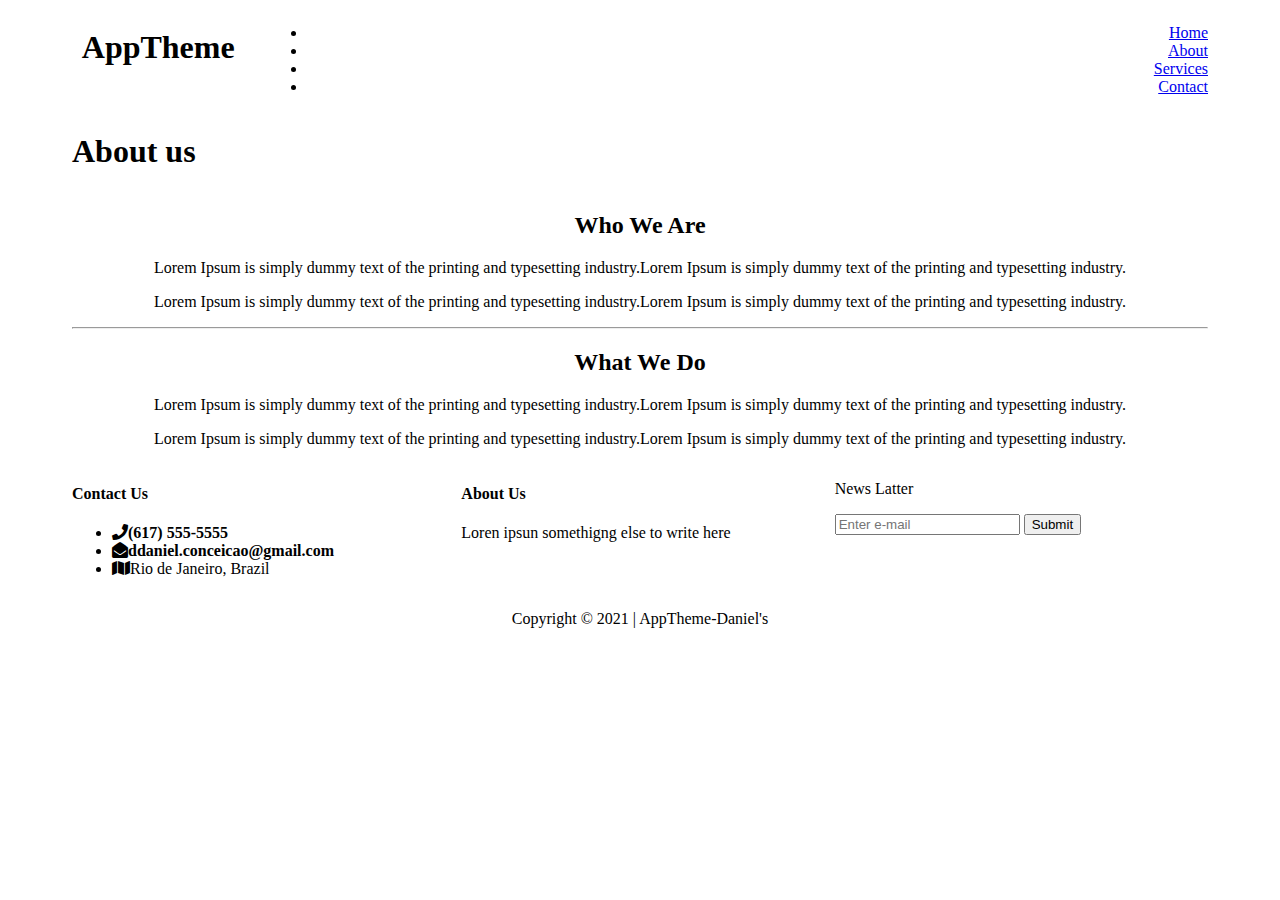
==== about.html @ 8214ede2 "added html structure" ====
<!DOCTYPE html>
<html lang="br">
<head>
    <meta charset="UTF-8">
    <meta name="viewport" content="width=device-width, initial-scale=1.0">
    <link rel="stylesheet" href="css/flexboxgrid.css">
    <link rel="stylesheet" href="https://cdnjs.cloudflare.com/ajax/libs/font-awesome/5.11.2/css/all.css">
    <link rel="stylesheet" href="css/style.css">

    <title>AppTheme | About</title>
</head>
<body>
    <!-- Header -->
    <header id="main-header" >
        <div class="container">
            <div class="row end-sm end-md end-lg">
                <div class="col-xs-12 col-sm-2 col-md-2 col-lg-2" >
                    <h1><span class="primary-text">App</span>Theme</h1>
                </div>
                <div class="col-xs-12 col-sm-10 col-md-10 col-lg-10">
                    <nav id="navbar">
                        <ul>
                            <li><a href="index.html">Home</a></li>
                            <li class="current" ><a href="about.html">About</a></li>
                            <li><a href="services.html">Services</a></li>
                            <li><a href="contact.html">Contact</a></li>
                        </ul>
                    </nav>
                </div>
            </div>
        </div>
    </header>

    <!-- SUBHEADER -->

    <section id="subheader">
        <div class="container">
            <div class="row">
                <div class="col-xs-12 col-sm-12 col-md-12 col-lg-12">
                    <h1>About us</h1>
                </div>
            </div>
        </div>
    </section>

    <!-- Main Page -->

    <section id="page" class="about">
        <div class="container" >
            <div class="row center-lg center-md center-sm center-xs">
                <div class="col-xs-12 col-sm-12 col-md-12 col-lg-12">
                    <h2><span class="primary-text">Who</span> We Are</h2>
                    <p>Lorem Ipsum is simply dummy text of the printing and typesetting industry.Lorem Ipsum is simply dummy text of the printing and typesetting industry.</p>
                    <p>Lorem Ipsum is simply dummy text of the printing and typesetting industry.Lorem Ipsum is simply dummy text of the printing and typesetting industry.</p>
                    <hr>
                    <h2><span class="primary-text">What</span> We Do</h2>
                    <p>Lorem Ipsum is simply dummy text of the printing and typesetting industry.Lorem Ipsum is simply dummy text of the printing and typesetting industry.</p>
                    <p>Lorem Ipsum is simply dummy text of the printing and typesetting industry.Lorem Ipsum is simply dummy text of the printing and typesetting industry.</p>
                </div>
            </div>
        </div>
    </section>

    <!-- COMPANY  -->

    <section id="company">
        <div class="container">
            <div class="row">
                <div class="col-xs-12 col-sm-4 col-md-4 col-lg-4">
                    <h4>Contact Us</h4>
                    <ul>
                        <li><i class="fa fa-phone" >(617) 555-5555</i></li>
                        <li><i class="fa fa-envelope-open" >ddaniel.conceicao@gmail.com</i></li>
                        <li><i class="fa fa-map"></i>Rio de Janeiro, Brazil</li>
                    </ul>
                </div>
                <div class="col-xs-12 col-sm-4 col-md-4 col-lg-4" >
                    <h4>About Us</h4>
                    <p>Loren ipsun somethigng else to write here</p>
                </div>
                <div>
                    <p>News Latter</p>
                    <form>
                        <input type="text" name="email" id="" placeholder="Enter e-mail"/>
                        <button type="submit" >Submit</button>
                    </form>
                </div>
            </div>
        </div>
    </section>

    <!-- FOOTER -->
    <footer>
        <div class="container">
            <div class="row center-xs center-sm center-md center-lg ">
                <p>
                    Copyright &copy; 2021 | AppTheme-Daniel's
                </p>
            </div>
        </div>
    </footer>
</body>
</html>
---- css/flexboxgrid.css ----
/* Uncomment and set these variables to customize the grid. */

.container-fluid {
  margin-right: auto;
  margin-left: auto;
  padding-right: 2rem;
  padding-left: 2rem;
}

.row {
  box-sizing: border-box;
  display: -ms-flexbox;
  display: -webkit-box;
  display: flex;
  -ms-flex: 0 1 auto;
  -webkit-box-flex: 0;
  flex: 0 1 auto;
  -ms-flex-direction: row;
  -webkit-box-orient: horizontal;
  -webkit-box-direction: normal;
  flex-direction: row;
  -ms-flex-wrap: wrap;
  flex-wrap: wrap;
  margin-right: -1rem;
  margin-left: -1rem;
}

.row.reverse {
  -ms-flex-direction: row-reverse;
  -webkit-box-orient: horizontal;
  -webkit-box-direction: reverse;
  flex-direction: row-reverse;
}

.col.reverse {
  -ms-flex-direction: column-reverse;
  -webkit-box-orient: vertical;
  -webkit-box-direction: reverse;
  flex-direction: column-reverse;
}

.col-xs,
.col-xs-1,
.col-xs-2,
.col-xs-3,
.col-xs-4,
.col-xs-5,
.col-xs-6,
.col-xs-7,
.col-xs-8,
.col-xs-9,
.col-xs-10,
.col-xs-11,
.col-xs-12 {
  box-sizing: border-box;
  -ms-flex: 0 0 auto;
  -webkit-box-flex: 0;
  flex: 0 0 auto;
  padding-right: 1rem;
  padding-left: 1rem;
}

.col-xs {
  -webkit-flex-grow: 1;
  -ms-flex-positive: 1;
  -webkit-box-flex: 1;
  flex-grow: 1;
  -ms-flex-preferred-size: 0;
  flex-basis: 0;
  max-width: 100%;
}

.col-xs-1 {
  -ms-flex-preferred-size: 8.333%;
  flex-basis: 8.333%;
  max-width: 8.333%;
}

.col-xs-2 {
  -ms-flex-preferred-size: 16.667%;
  flex-basis: 16.667%;
  max-width: 16.667%;
}

.col-xs-3 {
  -ms-flex-preferred-size: 25%;
  flex-basis: 25%;
  max-width: 25%;
}

.col-xs-4 {
  -ms-flex-preferred-size: 33.333%;
  flex-basis: 33.333%;
  max-width: 33.333%;
}

.col-xs-5 {
  -ms-flex-preferred-size: 41.667%;
  flex-basis: 41.667%;
  max-width: 41.667%;
}

.col-xs-6 {
  -ms-flex-preferred-size: 50%;
  flex-basis: 50%;
  max-width: 50%;
}

.col-xs-7 {
  -ms-flex-preferred-size: 58.333%;
  flex-basis: 58.333%;
  max-width: 58.333%;
}

.col-xs-8 {
  -ms-flex-preferred-size: 66.667%;
  flex-basis: 66.667%;
  max-width: 66.667%;
}

.col-xs-9 {
  -ms-flex-preferred-size: 75%;
  flex-basis: 75%;
  max-width: 75%;
}

.col-xs-10 {
  -ms-flex-preferred-size: 83.333%;
  flex-basis: 83.333%;
  max-width: 83.333%;
}

.col-xs-11 {
  -ms-flex-preferred-size: 91.667%;
  flex-basis: 91.667%;
  max-width: 91.667%;
}

.col-xs-12 {
  -ms-flex-preferred-size: 100%;
  flex-basis: 100%;
  max-width: 100%;
}

.col-xs-offset-1 {
  margin-left: 8.333%;
}

.col-xs-offset-2 {
  margin-left: 16.667%;
}

.col-xs-offset-3 {
  margin-left: 25%;
}

.col-xs-offset-4 {
  margin-left: 33.333%;
}

.col-xs-offset-5 {
  margin-left: 41.667%;
}

.col-xs-offset-6 {
  margin-left: 50%;
}

.col-xs-offset-7 {
  margin-left: 58.333%;
}

.col-xs-offset-8 {
  margin-left: 66.667%;
}

.col-xs-offset-9 {
  margin-left: 75%;
}

.col-xs-offset-10 {
  margin-left: 83.333%;
}

.col-xs-offset-11 {
  margin-left: 91.667%;
}

.start-xs {
  -ms-flex-pack: start;
  -webkit-box-pack: start;
  justify-content: flex-start;
  text-align: start;
}

.center-xs {
  -ms-flex-pack: center;
  -webkit-box-pack: center;
  justify-content: center;
  text-align: center;
}

.end-xs {
  -ms-flex-pack: end;
  -webkit-box-pack: end;
  justify-content: flex-end;
  text-align: end;
}

.top-xs {
  -ms-flex-align: start;
  -webkit-box-align: start;
  align-items: flex-start;
}

.middle-xs {
  -ms-flex-align: center;
  -webkit-box-align: center;
  align-items: center;
}

.bottom-xs {
  -ms-flex-align: end;
  -webkit-box-align: end;
  align-items: flex-end;
}

.around-xs {
  -ms-flex-pack: distribute;
  justify-content: space-around;
}

.between-xs {
  -ms-flex-pack: justify;
  -webkit-box-pack: justify;
  justify-content: space-between;
}

.first-xs {
  -ms-flex-order: -1;
  -webkit-box-ordinal-group: 0;
  order: -1;
}

.last-xs {
  -ms-flex-order: 1;
  -webkit-box-ordinal-group: 2;
  order: 1;
}

@media only screen and (min-width: 48em) {
  .container {
    width: 46rem;
  }

  .col-sm,
  .col-sm-1,
  .col-sm-2,
  .col-sm-3,
  .col-sm-4,
  .col-sm-5,
  .col-sm-6,
  .col-sm-7,
  .col-sm-8,
  .col-sm-9,
  .col-sm-10,
  .col-sm-11,
  .col-sm-12 {
    box-sizing: border-box;
    -ms-flex: 0 0 auto;
    -webkit-box-flex: 0;
    flex: 0 0 auto;
    padding-right: 1rem;
    padding-left: 1rem;
  }

  .col-sm {
    -webkit-flex-grow: 1;
    -ms-flex-positive: 1;
    -webkit-box-flex: 1;
    flex-grow: 1;
    -ms-flex-preferred-size: 0;
    flex-basis: 0;
    max-width: 100%;
  }

  .col-sm-1 {
    -ms-flex-preferred-size: 8.333%;
    flex-basis: 8.333%;
    max-width: 8.333%;
  }

  .col-sm-2 {
    -ms-flex-preferred-size: 16.667%;
    flex-basis: 16.667%;
    max-width: 16.667%;
  }

  .col-sm-3 {
    -ms-flex-preferred-size: 25%;
    flex-basis: 25%;
    max-width: 25%;
  }

  .col-sm-4 {
    -ms-flex-preferred-size: 33.333%;
    flex-basis: 33.333%;
    max-width: 33.333%;
  }

  .col-sm-5 {
    -ms-flex-preferred-size: 41.667%;
    flex-basis: 41.667%;
    max-width: 41.667%;
  }

  .col-sm-6 {
    -ms-flex-preferred-size: 50%;
    flex-basis: 50%;
    max-width: 50%;
  }

  .col-sm-7 {
    -ms-flex-preferred-size: 58.333%;
    flex-basis: 58.333%;
    max-width: 58.333%;
  }

  .col-sm-8 {
    -ms-flex-preferred-size: 66.667%;
    flex-basis: 66.667%;
    max-width: 66.667%;
  }

  .col-sm-9 {
    -ms-flex-preferred-size: 75%;
    flex-basis: 75%;
    max-width: 75%;
  }

  .col-sm-10 {
    -ms-flex-preferred-size: 83.333%;
    flex-basis: 83.333%;
    max-width: 83.333%;
  }

  .col-sm-11 {
    -ms-flex-preferred-size: 91.667%;
    flex-basis: 91.667%;
    max-width: 91.667%;
  }

  .col-sm-12 {
    -ms-flex-preferred-size: 100%;
    flex-basis: 100%;
    max-width: 100%;
  }

  .col-sm-offset-1 {
    margin-left: 8.333%;
  }

  .col-sm-offset-2 {
    margin-left: 16.667%;
  }

  .col-sm-offset-3 {
    margin-left: 25%;
  }

  .col-sm-offset-4 {
    margin-left: 33.333%;
  }

  .col-sm-offset-5 {
    margin-left: 41.667%;
  }

  .col-sm-offset-6 {
    margin-left: 50%;
  }

  .col-sm-offset-7 {
    margin-left: 58.333%;
  }

  .col-sm-offset-8 {
    margin-left: 66.667%;
  }

  .col-sm-offset-9 {
    margin-left: 75%;
  }

  .col-sm-offset-10 {
    margin-left: 83.333%;
  }

  .col-sm-offset-11 {
    margin-left: 91.667%;
  }

  .start-sm {
    -ms-flex-pack: start;
    -webkit-box-pack: start;
    justify-content: flex-start;
    text-align: start;
  }

  .center-sm {
    -ms-flex-pack: center;
    -webkit-box-pack: center;
    justify-content: center;
    text-align: center;
  }

  .end-sm {
    -ms-flex-pack: end;
    -webkit-box-pack: end;
    justify-content: flex-end;
    text-align: end;
  }

  .top-sm {
    -ms-flex-align: start;
    -webkit-box-align: start;
    align-items: flex-start;
  }

  .middle-sm {
    -ms-flex-align: center;
    -webkit-box-align: center;
    align-items: center;
  }

  .bottom-sm {
    -ms-flex-align: end;
    -webkit-box-align: end;
    align-items: flex-end;
  }

  .around-sm {
    -ms-flex-pack: distribute;
    justify-content: space-around;
  }

  .between-sm {
    -ms-flex-pack: justify;
    -webkit-box-pack: justify;
    justify-content: space-between;
  }

  .first-sm {
    -ms-flex-order: -1;
    -webkit-box-ordinal-group: 0;
    order: -1;
  }

  .last-sm {
    -ms-flex-order: 1;
    -webkit-box-ordinal-group: 2;
    order: 1;
  }
}

@media only screen and (min-width: 62em) {
  .container {
    width: 61rem;
  }

  .col-md,
  .col-md-1,
  .col-md-2,
  .col-md-3,
  .col-md-4,
  .col-md-5,
  .col-md-6,
  .col-md-7,
  .col-md-8,
  .col-md-9,
  .col-md-10,
  .col-md-11,
  .col-md-12 {
    box-sizing: border-box;
    -ms-flex: 0 0 auto;
    -webkit-box-flex: 0;
    flex: 0 0 auto;
    padding-right: 1rem;
    padding-left: 1rem;
  }

  .col-md {
    -webkit-flex-grow: 1;
    -ms-flex-positive: 1;
    -webkit-box-flex: 1;
    flex-grow: 1;
    -ms-flex-preferred-size: 0;
    flex-basis: 0;
    max-width: 100%;
  }

  .col-md-1 {
    -ms-flex-preferred-size: 8.333%;
    flex-basis: 8.333%;
    max-width: 8.333%;
  }

  .col-md-2 {
    -ms-flex-preferred-size: 16.667%;
    flex-basis: 16.667%;
    max-width: 16.667%;
  }

  .col-md-3 {
    -ms-flex-preferred-size: 25%;
    flex-basis: 25%;
    max-width: 25%;
  }

  .col-md-4 {
    -ms-flex-preferred-size: 33.333%;
    flex-basis: 33.333%;
    max-width: 33.333%;
  }

  .col-md-5 {
    -ms-flex-preferred-size: 41.667%;
    flex-basis: 41.667%;
    max-width: 41.667%;
  }

  .col-md-6 {
    -ms-flex-preferred-size: 50%;
    flex-basis: 50%;
    max-width: 50%;
  }

  .col-md-7 {
    -ms-flex-preferred-size: 58.333%;
    flex-basis: 58.333%;
    max-width: 58.333%;
  }

  .col-md-8 {
    -ms-flex-preferred-size: 66.667%;
    flex-basis: 66.667%;
    max-width: 66.667%;
  }

  .col-md-9 {
    -ms-flex-preferred-size: 75%;
    flex-basis: 75%;
    max-width: 75%;
  }

  .col-md-10 {
    -ms-flex-preferred-size: 83.333%;
    flex-basis: 83.333%;
    max-width: 83.333%;
  }

  .col-md-11 {
    -ms-flex-preferred-size: 91.667%;
    flex-basis: 91.667%;
    max-width: 91.667%;
  }

  .col-md-12 {
    -ms-flex-preferred-size: 100%;
    flex-basis: 100%;
    max-width: 100%;
  }

  .col-md-offset-1 {
    margin-left: 8.333%;
  }

  .col-md-offset-2 {
    margin-left: 16.667%;
  }

  .col-md-offset-3 {
    margin-left: 25%;
  }

  .col-md-offset-4 {
    margin-left: 33.333%;
  }

  .col-md-offset-5 {
    margin-left: 41.667%;
  }

  .col-md-offset-6 {
    margin-left: 50%;
  }

  .col-md-offset-7 {
    margin-left: 58.333%;
  }

  .col-md-offset-8 {
    margin-left: 66.667%;
  }

  .col-md-offset-9 {
    margin-left: 75%;
  }

  .col-md-offset-10 {
    margin-left: 83.333%;
  }

  .col-md-offset-11 {
    margin-left: 91.667%;
  }

  .start-md {
    -ms-flex-pack: start;
    -webkit-box-pack: start;
    justify-content: flex-start;
    text-align: start;
  }

  .center-md {
    -ms-flex-pack: center;
    -webkit-box-pack: center;
    justify-content: center;
    text-align: center;
  }

  .end-md {
    -ms-flex-pack: end;
    -webkit-box-pack: end;
    justify-content: flex-end;
    text-align: end;
  }

  .top-md {
    -ms-flex-align: start;
    -webkit-box-align: start;
    align-items: flex-start;
  }

  .middle-md {
    -ms-flex-align: center;
    -webkit-box-align: center;
    align-items: center;
  }

  .bottom-md {
    -ms-flex-align: end;
    -webkit-box-align: end;
    align-items: flex-end;
  }

  .around-md {
    -ms-flex-pack: distribute;
    justify-content: space-around;
  }

  .between-md {
    -ms-flex-pack: justify;
    -webkit-box-pack: justify;
    justify-content: space-between;
  }

  .first-md {
    -ms-flex-order: -1;
    -webkit-box-ordinal-group: 0;
    order: -1;
  }

  .last-md {
    -ms-flex-order: 1;
    -webkit-box-ordinal-group: 2;
    order: 1;
  }
}

@media only screen and (min-width: 75em) {
  .container {
    width: 71rem;
  }

  .col-lg,
  .col-lg-1,
  .col-lg-2,
  .col-lg-3,
  .col-lg-4,
  .col-lg-5,
  .col-lg-6,
  .col-lg-7,
  .col-lg-8,
  .col-lg-9,
  .col-lg-10,
  .col-lg-11,
  .col-lg-12 {
    box-sizing: border-box;
    -ms-flex: 0 0 auto;
    -webkit-box-flex: 0;
    flex: 0 0 auto;
    padding-right: 1rem;
    padding-left: 1rem;
  }

  .col-lg {
    -webkit-flex-grow: 1;
    -ms-flex-positive: 1;
    -webkit-box-flex: 1;
    flex-grow: 1;
    -ms-flex-preferred-size: 0;
    flex-basis: 0;
    max-width: 100%;
  }

  .col-lg-1 {
    -ms-flex-preferred-size: 8.333%;
    flex-basis: 8.333%;
    max-width: 8.333%;
  }

  .col-lg-2 {
    -ms-flex-preferred-size: 16.667%;
    flex-basis: 16.667%;
    max-width: 16.667%;
  }

  .col-lg-3 {
    -ms-flex-preferred-size: 25%;
    flex-basis: 25%;
    max-width: 25%;
  }

  .col-lg-4 {
    -ms-flex-preferred-size: 33.333%;
    flex-basis: 33.333%;
    max-width: 33.333%;
  }

  .col-lg-5 {
    -ms-flex-preferred-size: 41.667%;
    flex-basis: 41.667%;
    max-width: 41.667%;
  }

  .col-lg-6 {
    -ms-flex-preferred-size: 50%;
    flex-basis: 50%;
    max-width: 50%;
  }

  .col-lg-7 {
    -ms-flex-preferred-size: 58.333%;
    flex-basis: 58.333%;
    max-width: 58.333%;
  }

  .col-lg-8 {
    -ms-flex-preferred-size: 66.667%;
    flex-basis: 66.667%;
    max-width: 66.667%;
  }

  .col-lg-9 {
    -ms-flex-preferred-size: 75%;
    flex-basis: 75%;
    max-width: 75%;
  }

  .col-lg-10 {
    -ms-flex-preferred-size: 83.333%;
    flex-basis: 83.333%;
    max-width: 83.333%;
  }

  .col-lg-11 {
    -ms-flex-preferred-size: 91.667%;
    flex-basis: 91.667%;
    max-width: 91.667%;
  }

  .col-lg-12 {
    -ms-flex-preferred-size: 100%;
    flex-basis: 100%;
    max-width: 100%;
  }

  .col-lg-offset-1 {
    margin-left: 8.333%;
  }

  .col-lg-offset-2 {
    margin-left: 16.667%;
  }

  .col-lg-offset-3 {
    margin-left: 25%;
  }

  .col-lg-offset-4 {
    margin-left: 33.333%;
  }

  .col-lg-offset-5 {
    margin-left: 41.667%;
  }

  .col-lg-offset-6 {
    margin-left: 50%;
  }

  .col-lg-offset-7 {
    margin-left: 58.333%;
  }

  .col-lg-offset-8 {
    margin-left: 66.667%;
  }

  .col-lg-offset-9 {
    margin-left: 75%;
  }

  .col-lg-offset-10 {
    margin-left: 83.333%;
  }

  .col-lg-offset-11 {
    margin-left: 91.667%;
  }

  .start-lg {
    -ms-flex-pack: start;
    -webkit-box-pack: start;
    justify-content: flex-start;
    text-align: start;
  }

  .center-lg {
    -ms-flex-pack: center;
    -webkit-box-pack: center;
    justify-content: center;
    text-align: center;
  }

  .end-lg {
    -ms-flex-pack: end;
    -webkit-box-pack: end;
    justify-content: flex-end;
    text-align: end;
  }

  .top-lg {
    -ms-flex-align: start;
    -webkit-box-align: start;
    align-items: flex-start;
  }

  .middle-lg {
    -ms-flex-align: center;
    -webkit-box-align: center;
    align-items: center;
  }

  .bottom-lg {
    -ms-flex-align: end;
    -webkit-box-align: end;
    align-items: flex-end;
  }

  .around-lg {
    -ms-flex-pack: distribute;
    justify-content: space-around;
  }

  .between-lg {
    -ms-flex-pack: justify;
    -webkit-box-pack: justify;
    justify-content: space-between;
  }

  .first-lg {
    -ms-flex-order: -1;
    -webkit-box-ordinal-group: 0;
    order: -1;
  }

  .last-lg {
    -ms-flex-order: 1;
    -webkit-box-ordinal-group: 2;
    order: 1;
  }
}
---- css/style.css ----
.container {
    margin: auto;
}

img {
    width: 100%;
}
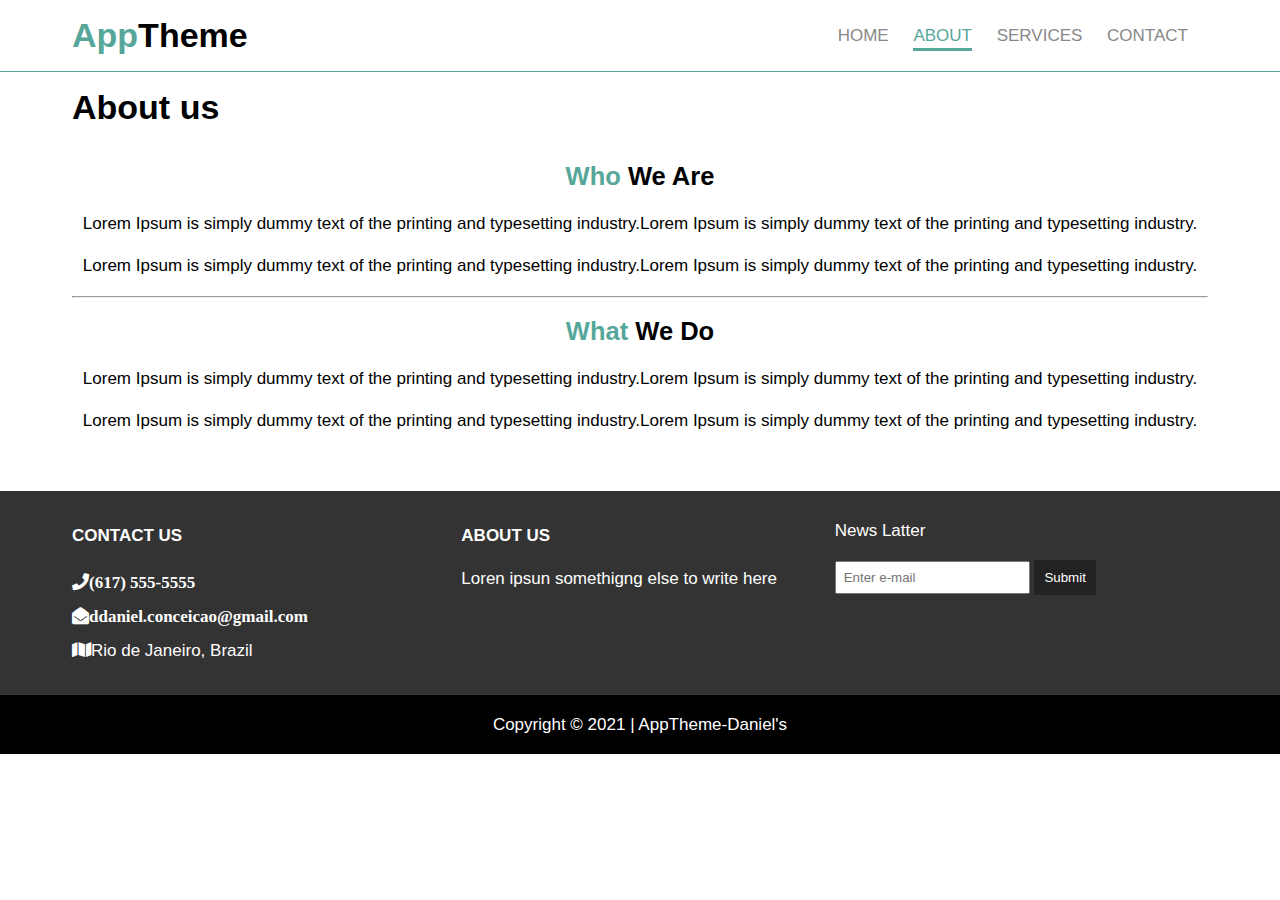
==== commit 9c9e16ec: "adding styles" ====
--- a/about.html
+++ b/about.html
@@ -13,7 +13,7 @@
     <!-- Header -->
     <header id="main-header" >
         <div class="container">
-            <div class="row end-sm end-md end-lg">
+            <div class="row end-sm end-md end-lg center-xs middle-sm middle-lg middle-md middle-xs">
                 <div class="col-xs-12 col-sm-2 col-md-2 col-lg-2" >
                     <h1><span class="primary-text">App</span>Theme</h1>
                 </div>
@@ -90,7 +90,7 @@
     </section>
 
     <!-- FOOTER -->
-    <footer>
+    <footer id="footer" >
         <div class="container">
             <div class="row center-xs center-sm center-md center-lg ">
                 <p>
--- a/css/style.css
+++ b/css/style.css
@@ -1,7 +1,260 @@
+body {
+    font-family:'Opeb-sans', sans-serif;
+    font-size: 17px;
+    line-height: 1.5em;
+    margin: 0;
+    padding: 0;
+}
+
+img {
+    width: 100%;
+}
+
 .container {
     margin: auto;
 }
 
-img {
-    width: 100%;
+/* COMMON CLASSES */
+
+.primary-text{
+    color: #56a79a;
+}
+
+.primary-background {
+    background: #56a79a;
+}
+
+/* HEADER */
+
+#main-header {
+    border-bottom: 1px solid #56a79a;
+
+}
+
+/* NAVBAR */
+
+#navbar {
+    text-transform: uppercase;
+}
+
+#navbar li {
+    display: inline;
+    padding-right: 20px;
+    list-style: none;
+}
+
+#navbar a {
+    text-decoration: none;
+    color: #888;
+}
+
+#navbar li.current a, #navbar a:hover {
+    color: #56a79a;
+    border-bottom: 3px solid #56a79a;
+    padding-bottom: 3px;
+}
+
+/* PAGE */
+
+#page {
+    margin-bottom: 40px;
+}
+
+/* SHOWCASE */
+
+#showcase {
+    background: url('../images/cellphone.png') no-repeat center center;
+    border-bottom: 1px solid #56a79a;
+    margin-bottom: 3px;
+}
+
+#showcase .row {
+    height: 600px;
+}
+
+#showcase h1 {
+    font-size: 50px ;
+    margin: 0;
+    padding-bottom: 20px;
+}
+
+#showcase p {
+    color:#ccc;
+    margin: 0;
+    font-size: 20px;
+}
+
+#showcase .showcase-content {
+    background: #333;
+    border-radius: 90px;
+    padding: 15px;
+    color:#fff;
+    padding: 40px;
+    opacity: 0.9;
+}
+
+/* FEATURES */
+
+#feature h2 {
+    font-size: 30px;
+    margin: 0;
+    padding-bottom: 10px;
+}
+
+#feature p {
+    color: #888;
+    margin: 0;
+    margin-bottom: 40px;
+}
+
+#feature .fa {
+    font-size: 45px;
+    color: #56a79a;
+    margin-bottom: 5px;
+}
+
+/* INFO */
+
+#info {
+    background: black;
+}
+
+#info h2 {
+    color: #b6b6b6;
+    margin: 0;
+    padding-top: 10px;
+}
+
+#info ul {
+    list-style: none;
+}
+
+#info li {
+    color: #b6b6b6;
+    line-height: 2em;
+    padding-bottom: 10px;
+}
+
+/* COMPANY */
+
+#company {
+    background: #333;
+    color: #fff;
+    padding: 10px 0;
+}
+
+#company h4 {
+    text-transform: uppercase;
+    margin-bottom: 0;
+}
+
+#company ul {
+    list-style: none;
+    padding: 0;
+    line-height: 2em;
+}
+
+#company input[type="text"] {
+   padding: 7px;
+}
+
+#company button {
+    color: #fff;
+    padding: 10px;
+    background: #222;
+    border:0;
+}
+
+/* CONTACT */
+
+.contact form{
+    background: #555 ;
+    color: #fff;
+    padding: 20px;
+}
+
+.contact form input{
+    width: 50%;
+    height: 30px;
+    border-radius: 5px;
+    border: 0;
+    padding: 5px;
+    transition: 0.2s;
+}
+
+.contact form input:focus{
+    outline: none;
+    box-shadow: 0px 3px 3px black;
+}
+
+.contact form textarea {
+    width: 50%;
+    height: 50px;
+    min-height: 50px;
+    border-radius: 5px;
+    border: 0;
+    resize: vertical;
+}
+
+.contact form textarea:focus { 
+    outline: none;
+    box-shadow: 0 3px 2px black;
+}
+
+.contact form label{
+    text-transform: uppercase;
+    color: #fff;
+    cursor: pointer;
+}
+
+.contact form button {
+    width: 50%;
+    padding: 10px 0 ;
+    border: 0;
+    background: #222;
+    border-radius: 5px;
+    color: #fff;
+}
+
+.contact form button:hover{ 
+    cursor: pointer;
+}
+
+/* SERVICES */
+
+.services ul li {
+    list-style: none;
+    padding: 10px;
+}
+
+.services ul li:nth-child(odd){
+    background: #333;
+    color: #fff;
+}
+
+.services ul li:nth-child(even) {
+    background: #56a79a;
+    color: #333;
+}
+
+/* FOOTER */
+
+#footer {
+    background: #000;
+    color: #fff;
+}
+
+/* MEDIA QUERIES */
+
+@media(max-width:800px) {
+    #showcase h1 {
+        font-size: 30px;
+    }
+}
+
+@media(max-width:500px) {
+    #showcase .showcase-content{
+        padding: 30px 10px;
+        border-radius: 60px;
+    }
 }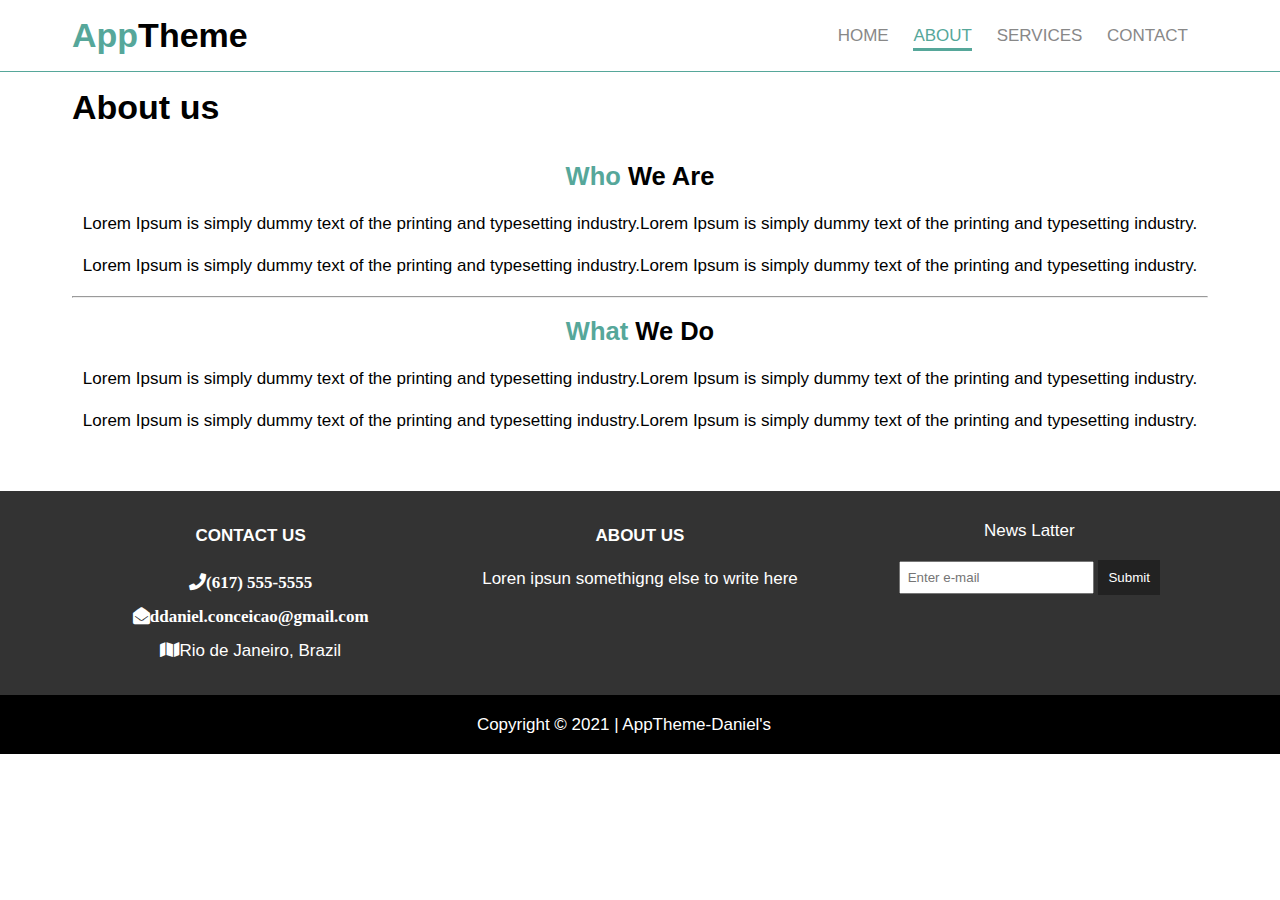
==== commit bf2632c1: "fixing stylesheet of pages responsiveness" ====
--- a/about.html
+++ b/about.html
@@ -66,7 +66,7 @@
     <section id="company">
         <div class="container">
             <div class="row">
-                <div class="col-xs-12 col-sm-4 col-md-4 col-lg-4">
+                <div class="col-xs-12 col-sm-4 col-md-4 col-lg-4 center-xs center-sm">
                     <h4>Contact Us</h4>
                     <ul>
                         <li><i class="fa fa-phone" >(617) 555-5555</i></li>
@@ -74,11 +74,11 @@
                         <li><i class="fa fa-map"></i>Rio de Janeiro, Brazil</li>
                     </ul>
                 </div>
-                <div class="col-xs-12 col-sm-4 col-md-4 col-lg-4" >
+                <div class="col-xs-12 col-sm-4 col-md-4 col-lg-4 center-xs center-sm" >
                     <h4>About Us</h4>
                     <p>Loren ipsun somethigng else to write here</p>
                 </div>
-                <div>
+                <div class="col-xs-12 col-sm-4 col-md-4 col-lg-4 center-xs center-sm" >
                     <p>News Latter</p>
                     <form>
                         <input type="text" name="email" id="" placeholder="Enter e-mail"/>
@@ -92,12 +92,10 @@
     <!-- FOOTER -->
     <footer id="footer" >
         <div class="container">
-            <div class="row center-xs center-sm center-md center-lg ">
-                <p>
-                    Copyright &copy; 2021 | AppTheme-Daniel's
-                </p>
-            </div>
+          <div class="row col-xs-10 col-sm-8 col-md-10 col-lg-12 center-xs center-sm center-md center-lg">
+            <p>Copyright &copy; 2021 | AppTheme-Daniel's</p>
+          </div>
         </div>
-    </footer>
+      </footer>
 </body>
 </html>--- a/css/style.css
+++ b/css/style.css
@@ -98,7 +98,7 @@
 #feature h2 {
     font-size: 30px;
     margin: 0;
-    padding-bottom: 10px;
+    padding-bottom: 15px;
 }
 
 #feature p {
@@ -107,10 +107,25 @@
     margin-bottom: 40px;
 }
 
-#feature .fa {
+#feature .fa{
     font-size: 45px;
     color: #56a79a;
-    margin-bottom: 5px;
+    margin-bottom: 10px;
+    transition: 0.2s;
+}
+
+#feature .fa:hover{
+    color: #3ec5af;
+}
+
+/* Core Feature Content */
+
+#feature .cf-content {
+    transition: 0.2s;
+}
+
+#feature .cf-content:hover {
+    font-size: large;
 }
 
 /* INFO */
@@ -165,21 +180,38 @@
     border:0;
 }
 
+#company button:hover, button:focus{ 
+    cursor: pointer;
+    outline: none;
+}
+
 /* CONTACT */
 
 .contact form{
     background: #555 ;
     color: #fff;
-    padding: 20px;
-}
-
-.contact form input{
+    padding: 20px; 
+}
+
+.contact form input{ 
     width: 50%;
     height: 30px;
     border-radius: 5px;
     border: 0;
     padding: 5px;
     transition: 0.2s;
+}
+
+@media(max-width:800px) {
+    .contact form input{
+        width: 80%;
+     }
+}
+
+@media(max-width:500px) {
+    .contact form input{
+        width: 90%;
+     }
 }
 
 .contact form input:focus{
@@ -196,6 +228,18 @@
     resize: vertical;
 }
 
+@media(max-width:800px) {
+    .contact form textarea { 
+        width: 80%;
+    }
+}
+
+@media(max-width:500px) {
+    .contact form textarea {
+        width:90%;
+    }
+}
+
 .contact form textarea:focus { 
     outline: none;
     box-shadow: 0 3px 2px black;
@@ -225,6 +269,14 @@
 .services ul li {
     list-style: none;
     padding: 10px;
+    margin-right: 30px;
+}
+
+@media(max-width:500px){
+    .services ul {
+        width: 100%;
+        margin-left: -25px;
+    }
 }
 
 .services ul li:nth-child(odd){
